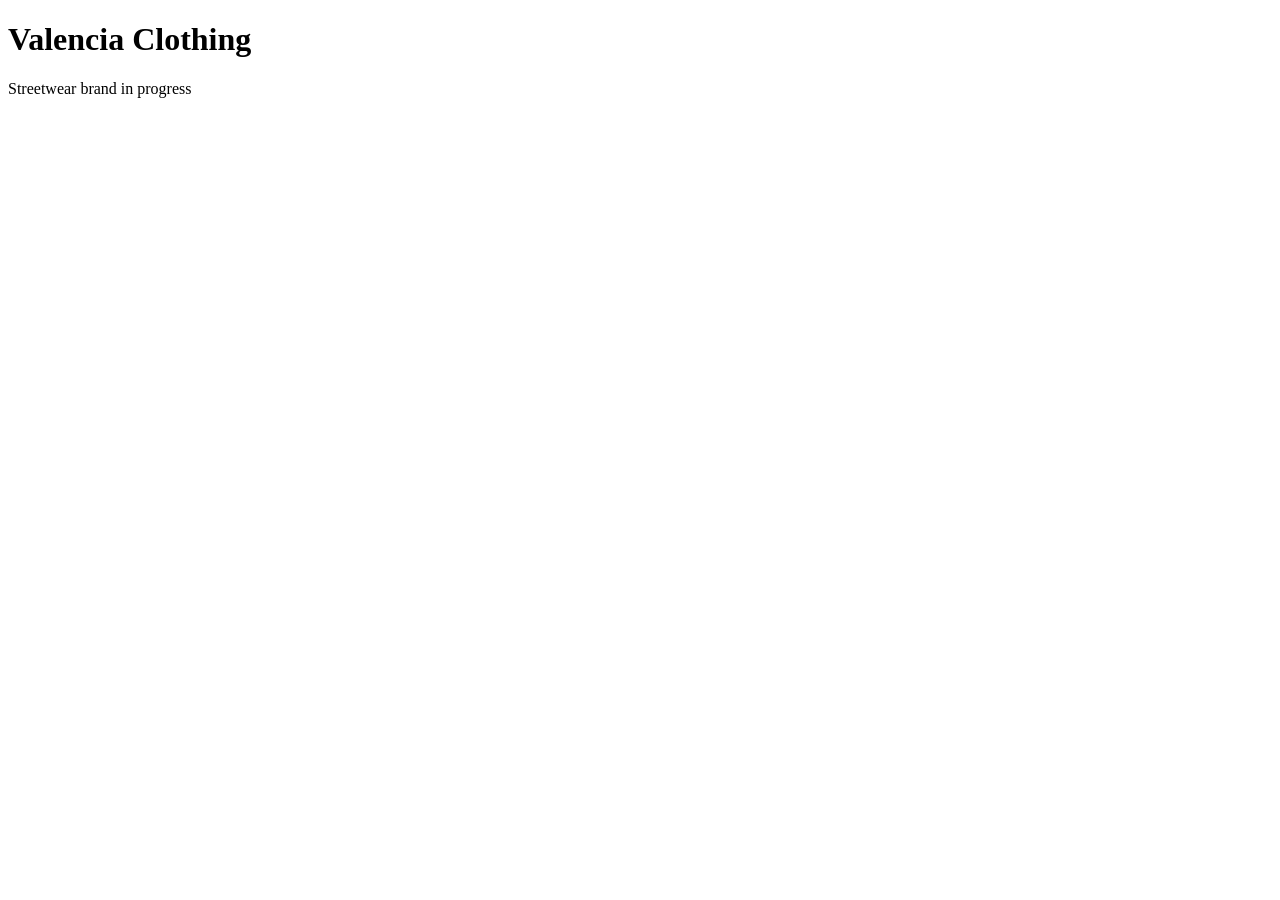
==== index.html @ 6130bba9 "Create index.html" ====
<!DOCTYPE html>
<html>
<head>
  <title>Valencia</title>
  <link rel="stylesheet" href="style.css">
</head>
<body>
  <h1>Valencia Clothing</h1>
  <p>Streetwear brand in progress</p>

  <script src="script.js"></script>
</body>
</html>
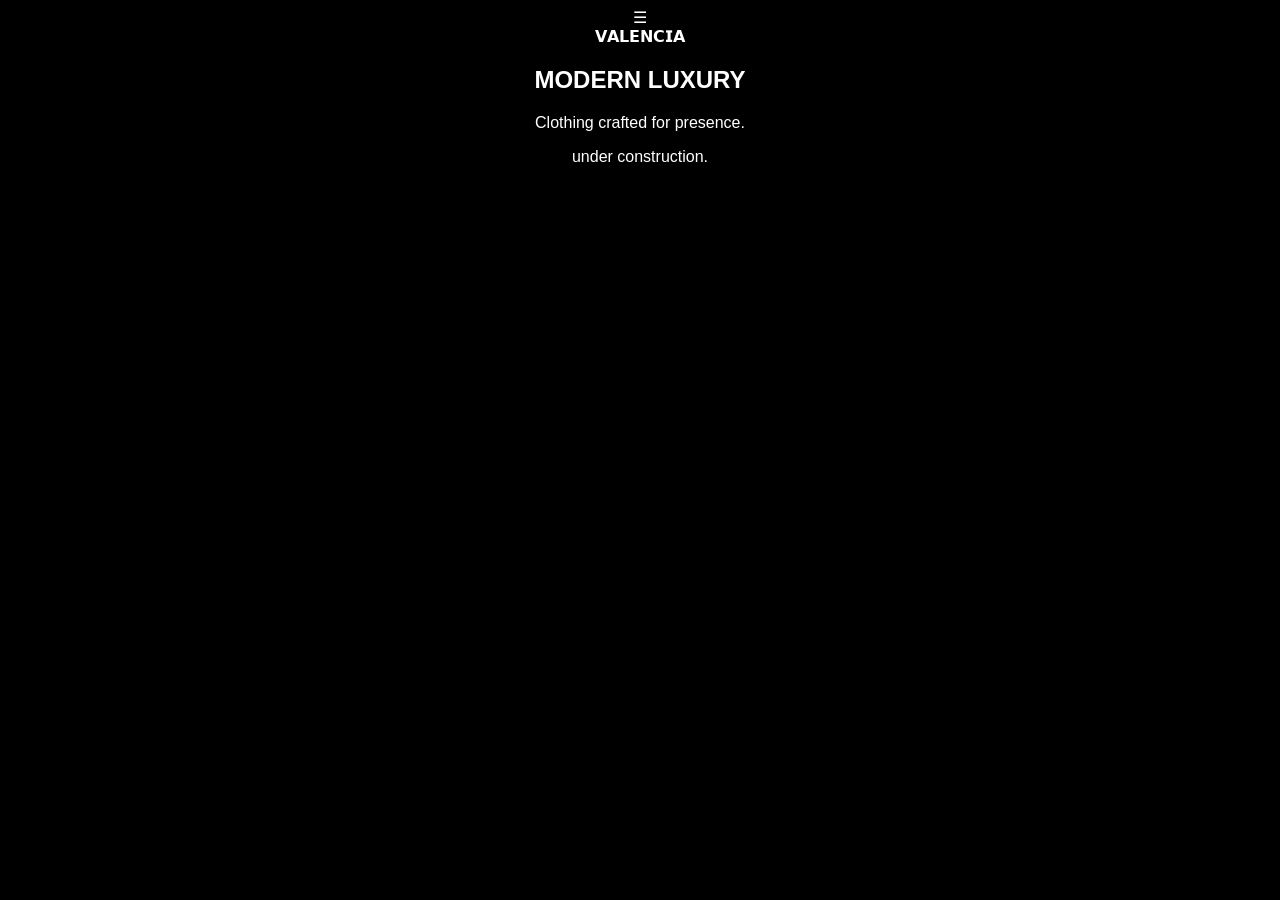
==== commit e1399414: "Create index.html" ====
--- a/index.html
+++ b/index.html
@@ -1,13 +1,28 @@
 <!DOCTYPE html>
 <html>
 <head>
-  <title>Valencia</title>
-  <link rel="stylesheet" href="style.css">
+    <title>𝗩𝗔𝗟𝗘𝗡𝗖𝗜𝗔</title>
+    <link rel="stylesheet" href="style.css">
 </head>
+
 <body>
-  <h1>Valencia Clothing</h1>
-  <p>Streetwear brand in progress</p>
 
-  <script src="script.js"></script>
+    <header class="navbar">
+
+        <div class="burger">☰</div>
+
+        <div class="logo">𝗩𝗔𝗟𝗘𝗡𝗖𝗜𝗔</div>
+
+    </header>
+
+    <section class="hero">
+
+        <h1>MODERN LUXURY</h1>
+        <p>Clothing crafted for presence.</p>
+        <p>under construction.</p>
+
+    </section>
+
+    <script src="script.js"></script>
 </body>
 </html>
--- a/style.css
+++ b/style.css
@@ -0,0 +1,6 @@
+body {
+  background: black;
+  color: white;
+  text-align: center;
+  font-family: Arial;
+}
